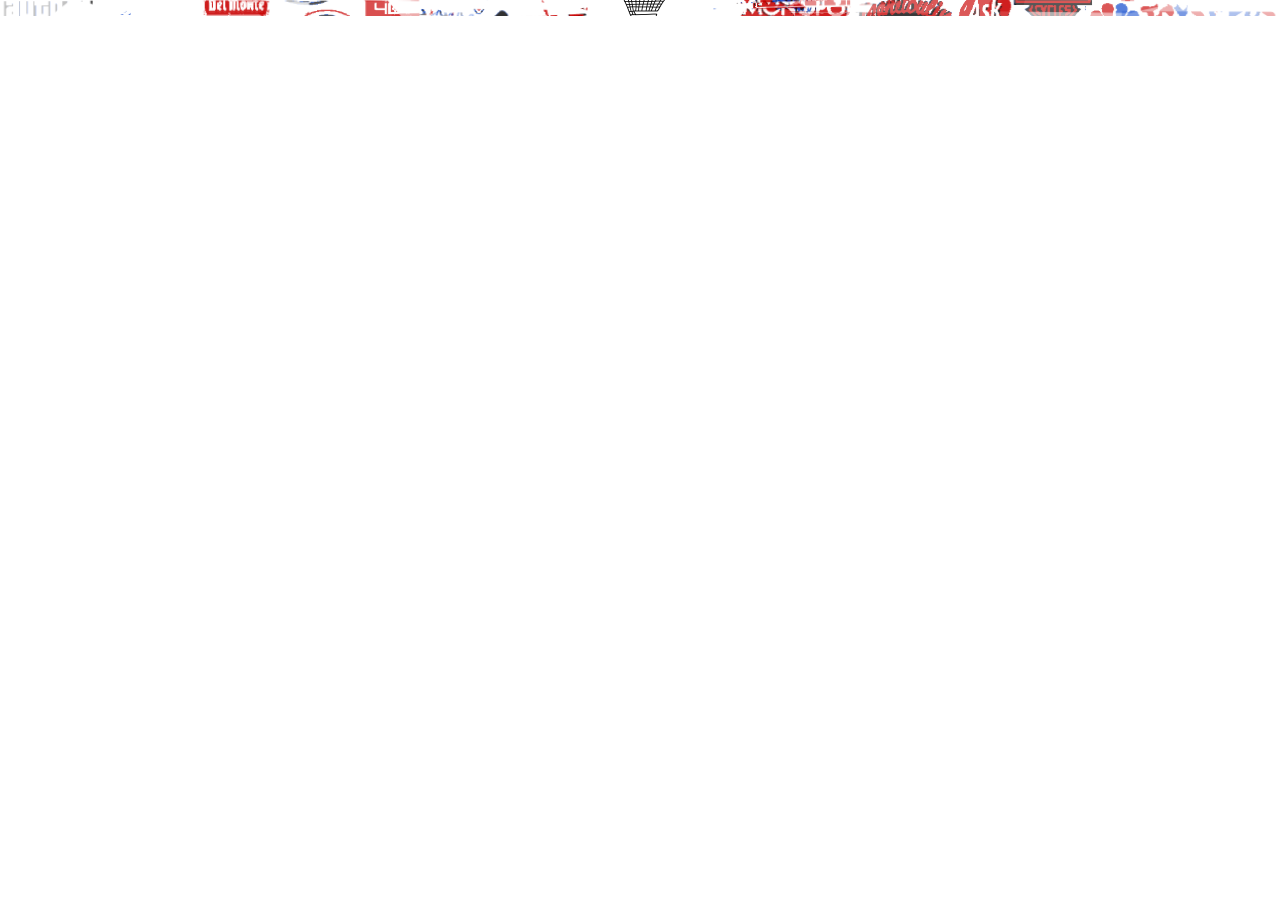
==== index.html @ ed360fdb "upload" ====
<!doctype html>
<html lang="en">
<head>
  <meta charset="utf-8">
  <meta name="viewport" content="width=device-width, initial-scale=1">
  <title>Article Image Overlay</title>
  <style>
    * {
      box-sizing: border-box;
    }

    html,
    body {
      margin: 0;
      padding: 0;
      background: #fff;
    }

    .container {
      position: relative;
      width: 100%;
      margin: 0;
      padding: 0;
    }

    .article-frame {
      position: relative;
      width: 100%;
      line-height: 0;
    }

    .article-img {
      display: block;
      width: 100%;
      height: auto;
    }

    .article-overlay {
      position: absolute;
      inset: 0;
      width: 100%;
      height: 100%;
      border: 0;
      display: block;
      background: transparent;
    }
  </style>
</head>
<body>
  <div class="container">
    <div class="article-frame">
      <img
        class="article-img"
        src="screencapture-bloomberg-opinion-articles-2025-09-16-anti-americanism-is-hurting-us-brands-2025-10-06-09_30_19.png"
        alt="Article screenshot"
      >
      <iframe
        class="article-overlay"
        src="index1.html"
        title="Interactive overlay"
      ></iframe>
    </div>
  </div>
</body>
</html>
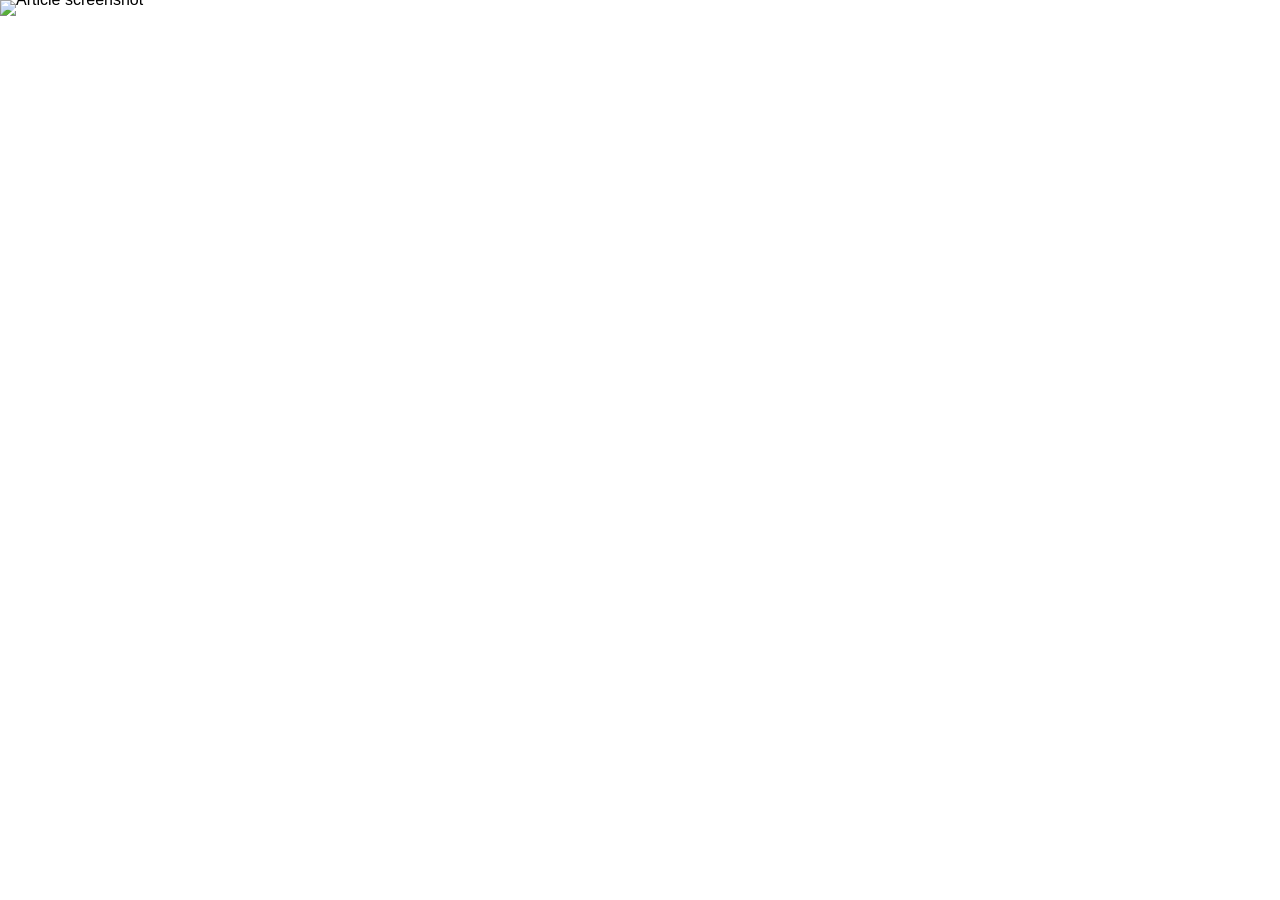
==== commit a8c807a4: "update" ====
--- a/index.html
+++ b/index.html
@@ -7,26 +7,28 @@
   <style>
     * {
       box-sizing: border-box;
+      margin: 0;
+      padding: 0;
     }
 
     html,
     body {
-      margin: 0;
-      padding: 0;
       background: #fff;
+      font-family: Arial, Helvetica, sans-serif;
     }
 
     .container {
-      position: relative;
       width: 100%;
-      margin: 0;
-      padding: 0;
     }
 
     .article-frame {
       position: relative;
       width: 100%;
       line-height: 0;
+      --overlay-top: 2.796%;
+      --overlay-left: 22.5%;
+      --overlay-width: 55%;
+      --overlay-height: 1.528%;
     }
 
     .article-img {
@@ -35,14 +37,51 @@
       height: auto;
     }
 
-    .article-overlay {
+    .interactive-overlay {
       position: absolute;
-      inset: 0;
+      top: var(--overlay-top);
+      left: var(--overlay-left);
+      width: var(--overlay-width);
+      height: var(--overlay-height);
+      overflow: hidden;
+      cursor: none;
+    }
+
+    .interactive-overlay canvas {
+      display: block;
       width: 100%;
       height: 100%;
-      border: 0;
+    }
+
+    .cart-cursor {
+      position: absolute;
+      left: 0;
+      top: 0;
+      width: 64px;
+      height: 64px;
+      pointer-events: none;
+      z-index: 2;
+      opacity: 0;
+      transform: translate(-50%, -50%);
+      transition: opacity 120ms ease;
+      will-change: transform;
+    }
+
+    .interactive-overlay.is-active .cart-cursor {
+      opacity: 1;
+    }
+
+    .cart-cursor img {
+      width: 100%;
+      height: 100%;
+      object-fit: contain;
       display: block;
-      background: transparent;
+      user-select: none;
+      -webkit-user-drag: none;
+      filter:
+        brightness(0)
+        contrast(1.2)
+        drop-shadow(0 0 1px rgba(255, 255, 255, 0.45));
     }
   </style>
 </head>
@@ -54,12 +93,445 @@
         src="screencapture-bloomberg-opinion-articles-2025-09-16-anti-americanism-is-hurting-us-brands-2025-10-06-09_30_19.png"
         alt="Article screenshot"
       >
-      <iframe
-        class="article-overlay"
-        src="index1.html"
-        title="Interactive overlay"
-      ></iframe>
+
+      <div class="interactive-overlay" id="interactiveOverlay" aria-label="Interactive illustration">
+        <canvas id="overlayCanvas"></canvas>
+        <div class="cart-cursor" id="cartCursor" aria-hidden="true">
+          <img src="cart.webp" alt="">
+        </div>
+      </div>
     </div>
   </div>
+
+  <script>
+    const overlay = document.getElementById("interactiveOverlay");
+    const canvas = document.getElementById("overlayCanvas");
+    const ctx = canvas.getContext("2d");
+    const cartCursor = document.getElementById("cartCursor");
+
+    let cw = 0;
+    let ch = 0;
+    let dpr = Math.min(window.devicePixelRatio || 1, 2);
+    let imagePlacement = null;
+    let fragments = [];
+    let rafId = null;
+
+    const brandImage = new Image();
+    brandImage.src = "brand.png";
+
+    const mouse = {
+      x: 0,
+      y: 0,
+      targetX: 0,
+      targetY: 0,
+      prevX: 0,
+      prevY: 0,
+      vx: 0,
+      vy: 0,
+      speed: 0,
+      isInside: false
+    };
+
+    const cursorVisual = {
+      x: 0,
+      y: 0
+    };
+
+    const SETTINGS = {
+      ringCount: 9,
+      slicesMin: 24,
+      slicesMax: 40,
+      centerRadius: 10,
+      repelRadius: 190,
+      hardRadius: 92,
+      maxBreakDistance: 215,
+      overlapBoost: 34
+    };
+
+    function rand(min, max) {
+      return Math.random() * (max - min) + min;
+    }
+
+    function clamp(value, min, max) {
+      return Math.max(min, Math.min(max, value));
+    }
+
+    function lerp(start, end, amount) {
+      return start + (end - start) * amount;
+    }
+
+    function setMouseToCenter() {
+      mouse.x = cw * 0.5;
+      mouse.y = ch * 0.5;
+      mouse.targetX = cw * 0.5;
+      mouse.targetY = ch * 0.5;
+      mouse.prevX = cw * 0.5;
+      mouse.prevY = ch * 0.5;
+      cursorVisual.x = cw * 0.5;
+      cursorVisual.y = ch * 0.5;
+    }
+
+    function resizeCanvas() {
+      cw = overlay.clientWidth;
+      ch = overlay.clientHeight;
+
+      if (!cw || !ch) return;
+
+      canvas.width = Math.floor(cw * dpr);
+      canvas.height = Math.floor(ch * dpr);
+      canvas.style.width = `${cw}px`;
+      canvas.style.height = `${ch}px`;
+
+      ctx.setTransform(dpr, 0, 0, dpr, 0, 0);
+
+      imagePlacement = getImagePlacement();
+      buildFragments();
+
+      if (!mouse.isInside) {
+        setMouseToCenter();
+      } else {
+        mouse.targetX = clamp(mouse.targetX, 0, cw);
+        mouse.targetY = clamp(mouse.targetY, 0, ch);
+      }
+    }
+
+    function getImagePlacement() {
+      const imgRatio = brandImage.naturalWidth / brandImage.naturalHeight;
+      const viewRatio = cw / ch;
+
+      let drawW;
+      let drawH;
+
+      if (imgRatio > viewRatio) {
+        drawH = ch;
+        drawW = drawH * imgRatio;
+      } else {
+        drawW = cw;
+        drawH = drawW / imgRatio;
+      }
+
+      return {
+        x: (cw - drawW) / 2,
+        y: (ch - drawH) / 2,
+        w: drawW,
+        h: drawH
+      };
+    }
+
+    function polygonCentroid(points) {
+      let x = 0;
+      let y = 0;
+
+      for (const point of points) {
+        x += point.x;
+        y += point.y;
+      }
+
+      return {
+        x: x / points.length,
+        y: y / points.length
+      };
+    }
+
+    function createFragmentCanvas(points) {
+      const off = document.createElement("canvas");
+      off.width = Math.ceil(cw * dpr);
+      off.height = Math.ceil(ch * dpr);
+
+      const offCtx = off.getContext("2d");
+      offCtx.scale(dpr, dpr);
+
+      offCtx.save();
+      offCtx.beginPath();
+      offCtx.moveTo(points[0].x, points[0].y);
+      for (let i = 1; i < points.length; i++) {
+        offCtx.lineTo(points[i].x, points[i].y);
+      }
+      offCtx.closePath();
+      offCtx.clip();
+
+      offCtx.drawImage(
+        brandImage,
+        imagePlacement.x,
+        imagePlacement.y,
+        imagePlacement.w,
+        imagePlacement.h
+      );
+
+      offCtx.restore();
+      return off;
+    }
+
+    function buildFragments() {
+      fragments = [];
+
+      const maxRadius = Math.sqrt(cw * cw + ch * ch) * 0.84;
+      const ringEdges = [SETTINGS.centerRadius];
+      let currentRadius = SETTINGS.centerRadius;
+
+      for (let i = 0; i < SETTINGS.ringCount; i++) {
+        currentRadius += rand(55, 125);
+        ringEdges.push(Math.min(currentRadius, maxRadius));
+      }
+
+      if (ringEdges[ringEdges.length - 1] < maxRadius) {
+        ringEdges[ringEdges.length - 1] = maxRadius;
+      }
+
+      const sliceCount = Math.floor(rand(SETTINGS.slicesMin, SETTINGS.slicesMax));
+      const angleStops = [0];
+      let total = 0;
+
+      for (let i = 0; i < sliceCount; i++) {
+        total += rand(0.08, 0.28);
+        angleStops.push(total);
+      }
+
+      const finalAngle = angleStops[angleStops.length - 1];
+      for (let i = 0; i < angleStops.length; i++) {
+        angleStops[i] = (angleStops[i] / finalAngle) * Math.PI * 2;
+      }
+
+      for (let ring = 0; ring < ringEdges.length - 1; ring++) {
+        const rInner = ringEdges[ring];
+        const rOuter = ringEdges[ring + 1];
+
+        for (let i = 0; i < sliceCount; i++) {
+          const a0 = angleStops[i];
+          const a1 = angleStops[i + 1];
+          const aMid = (a0 + a1) * 0.5;
+
+          const angleJitter0 = rand(-0.055, 0.055);
+          const angleJitter1 = rand(-0.055, 0.055);
+          const angleJitterMid = rand(-0.09, 0.09);
+          const innerStretch = ring === 0 ? rand(0.2, 0.8) : rand(0.9, 1.08);
+          const outerStretch = rand(0.92, 1.14);
+          const burstStretch = rand(1.0, 1.22);
+          const overlap = rand(10, SETTINGS.overlapBoost);
+
+          const points = [
+            {
+              x: cw / 2 + Math.cos(a0 + angleJitter0) * Math.max(0, rInner - overlap * rand(0.2, 0.9)),
+              y: ch / 2 + Math.sin(a0 + angleJitter0) * Math.max(0, rInner - overlap * rand(0.2, 0.9))
+            },
+            {
+              x: cw / 2 + Math.cos(a0 + angleJitter0) * (rOuter * outerStretch + overlap * rand(0.15, 0.75)),
+              y: ch / 2 + Math.sin(a0 + angleJitter0) * (rOuter * outerStretch + overlap * rand(0.15, 0.75))
+            },
+            {
+              x: cw / 2 + Math.cos(aMid + angleJitterMid) * (rOuter * burstStretch + overlap * rand(0.3, 1.0)),
+              y: ch / 2 + Math.sin(aMid + angleJitterMid) * (rOuter * burstStretch + overlap * rand(0.3, 1.0))
+            },
+            {
+              x: cw / 2 + Math.cos(a1 + angleJitter1) * (rOuter * outerStretch + overlap * rand(0.15, 0.75)),
+              y: ch / 2 + Math.sin(a1 + angleJitter1) * (rOuter * outerStretch + overlap * rand(0.15, 0.75))
+            },
+            {
+              x: cw / 2 + Math.cos(a1 + angleJitter1) * Math.max(0, rInner * innerStretch - overlap * rand(0.15, 0.7)),
+              y: ch / 2 + Math.sin(a1 + angleJitter1) * Math.max(0, rInner * innerStretch - overlap * rand(0.15, 0.7))
+            },
+            {
+              x: cw / 2 + Math.cos(aMid) * Math.max(0, rInner * rand(0.8, 1.08)),
+              y: ch / 2 + Math.sin(aMid) * Math.max(0, rInner * rand(0.8, 1.08))
+            }
+          ];
+
+          const canvasFrag = createFragmentCanvas(points);
+          const centroid = polygonCentroid(points);
+          const ringFactor = ring / Math.max(1, ringEdges.length - 2);
+          const densityZone = Math.random();
+
+          let opacity;
+          if (densityZone < 0.18) opacity = rand(0.18, 0.34);
+          else if (densityZone < 0.55) opacity = rand(0.3, 0.56);
+          else opacity = rand(0.52, 0.9);
+
+          if (ring === 0) opacity = rand(0.75, 1);
+          if (ring === 1) opacity = Math.max(opacity, rand(0.58, 0.88));
+
+          fragments.push({
+            canvas: canvasFrag,
+            centroid,
+            x: 0,
+            y: 0,
+            vx: 0,
+            vy: 0,
+            rotation: rand(-0.03, 0.03),
+            rotationVelocity: 0,
+            opacity,
+            scale: rand(0.985, 1.03),
+            drag: rand(0.82, 0.9),
+            spring: rand(0.055, 0.095),
+            angularSpring: rand(0.04, 0.08),
+            ringFactor,
+            breakStrength: rand(0.95, 1.35),
+            tangentBias: rand(-1, 1),
+            overlapBias: rand(0.9, 1.2),
+            z: ring + Math.random() * 0.08
+          });
+        }
+      }
+
+      fragments.sort((a, b) => a.z - b.z);
+    }
+
+    function updateMouse() {
+      mouse.prevX = mouse.x;
+      mouse.prevY = mouse.y;
+      mouse.x = lerp(mouse.x, mouse.targetX, 0.22);
+      mouse.y = lerp(mouse.y, mouse.targetY, 0.22);
+      mouse.vx = mouse.x - mouse.prevX;
+      mouse.vy = mouse.y - mouse.prevY;
+      mouse.speed = Math.sqrt(mouse.vx * mouse.vx + mouse.vy * mouse.vy);
+    }
+
+    function updateCursor() {
+      cursorVisual.x = lerp(cursorVisual.x, mouse.x, 0.34);
+      cursorVisual.y = lerp(cursorVisual.y, mouse.y, 0.34);
+      cartCursor.style.left = `${cursorVisual.x}px`;
+      cartCursor.style.top = `${cursorVisual.y}px`;
+    }
+
+    function updateFragments() {
+      for (const frag of fragments) {
+        const worldX = frag.centroid.x + frag.x;
+        const worldY = frag.centroid.y + frag.y;
+        const dx = worldX - mouse.x;
+        const dy = worldY - mouse.y;
+        const distance = Math.sqrt(dx * dx + dy * dy) || 0.0001;
+        const influence = clamp(1 - distance / SETTINGS.repelRadius, 0, 1);
+
+        let targetOffsetX = 0;
+        let targetOffsetY = 0;
+        let targetRotation = 0;
+
+        if (influence > 0) {
+          const nx = dx / distance;
+          const ny = dy / distance;
+          const ringWeight = 0.35 + frag.ringFactor * 1.15;
+          const evidentBreak = Math.pow(influence, 1.1) * SETTINGS.maxBreakDistance * frag.breakStrength * ringWeight;
+
+          targetOffsetX += nx * evidentBreak;
+          targetOffsetY += ny * evidentBreak;
+
+          const tx = -ny;
+          const ty = nx;
+          const tangentPush = influence * 36 * frag.tangentBias;
+          targetOffsetX += tx * tangentPush;
+          targetOffsetY += ty * tangentPush;
+
+          const overlapPull = influence * 22 * frag.overlapBias;
+          targetOffsetX += nx * overlapPull * 0.2;
+          targetOffsetY += ny * overlapPull * 0.2;
+
+          targetRotation = influence * 0.28 * frag.tangentBias;
+        }
+
+        frag.vx += (targetOffsetX - frag.x) * frag.spring;
+        frag.vy += (targetOffsetY - frag.y) * frag.spring;
+        frag.vx *= frag.drag;
+        frag.vy *= frag.drag;
+        frag.x += frag.vx;
+        frag.y += frag.vy;
+
+        const movedX = frag.centroid.x + frag.x;
+        const movedY = frag.centroid.y + frag.y;
+        const ndx = movedX - mouse.x;
+        const ndy = movedY - mouse.y;
+        const nearDistance = Math.sqrt(ndx * ndx + ndy * ndy) || 0.0001;
+
+        if (nearDistance < SETTINGS.hardRadius) {
+          const nnx = ndx / nearDistance;
+          const nny = ndy / nearDistance;
+          const targetX = mouse.x + nnx * SETTINGS.hardRadius;
+          const targetY = mouse.y + nny * SETTINGS.hardRadius;
+
+          frag.x = targetX - frag.centroid.x;
+          frag.y = targetY - frag.centroid.y;
+          frag.vx *= 0.18;
+          frag.vy *= 0.18;
+        }
+
+        frag.rotationVelocity += (targetRotation - frag.rotation) * frag.angularSpring;
+        frag.rotationVelocity *= 0.84;
+        frag.rotation += frag.rotationVelocity;
+      }
+    }
+
+    function drawFragments() {
+      ctx.clearRect(0, 0, cw, ch);
+
+      for (const frag of fragments) {
+        ctx.save();
+        ctx.globalAlpha = frag.opacity;
+        ctx.translate(frag.centroid.x + frag.x, frag.centroid.y + frag.y);
+        ctx.rotate(frag.rotation);
+        ctx.scale(frag.scale, frag.scale);
+        ctx.translate(-frag.centroid.x, -frag.centroid.y);
+        ctx.drawImage(frag.canvas, 0, 0, cw, ch);
+        ctx.restore();
+      }
+    }
+
+    function animate() {
+      rafId = requestAnimationFrame(animate);
+      updateMouse();
+      updateCursor();
+      updateFragments();
+      drawFragments();
+    }
+
+    function syncPointer(clientX, clientY) {
+      const rect = overlay.getBoundingClientRect();
+      mouse.targetX = clamp(clientX - rect.left, 0, cw);
+      mouse.targetY = clamp(clientY - rect.top, 0, ch);
+    }
+
+    overlay.addEventListener("mouseenter", () => {
+      mouse.isInside = true;
+      overlay.classList.add("is-active");
+    });
+
+    overlay.addEventListener("mousemove", (event) => {
+      mouse.isInside = true;
+      overlay.classList.add("is-active");
+      syncPointer(event.clientX, event.clientY);
+    });
+
+    overlay.addEventListener("mouseleave", () => {
+      mouse.isInside = false;
+      overlay.classList.remove("is-active");
+      mouse.targetX = cw * 0.5;
+      mouse.targetY = ch * 0.5;
+    });
+
+    overlay.addEventListener("touchstart", (event) => {
+      if (!event.touches || !event.touches.length) return;
+      mouse.isInside = true;
+      overlay.classList.add("is-active");
+      syncPointer(event.touches[0].clientX, event.touches[0].clientY);
+    }, { passive: true });
+
+    overlay.addEventListener("touchmove", (event) => {
+      if (!event.touches || !event.touches.length) return;
+      syncPointer(event.touches[0].clientX, event.touches[0].clientY);
+    }, { passive: true });
+
+    overlay.addEventListener("touchend", () => {
+      mouse.isInside = false;
+      overlay.classList.remove("is-active");
+      mouse.targetX = cw * 0.5;
+      mouse.targetY = ch * 0.5;
+    });
+
+    brandImage.onload = () => {
+      resizeCanvas();
+      setMouseToCenter();
+      if (rafId) cancelAnimationFrame(rafId);
+      animate();
+    };
+
+    window.addEventListener("resize", resizeCanvas);
+  </script>
 </body>
 </html>
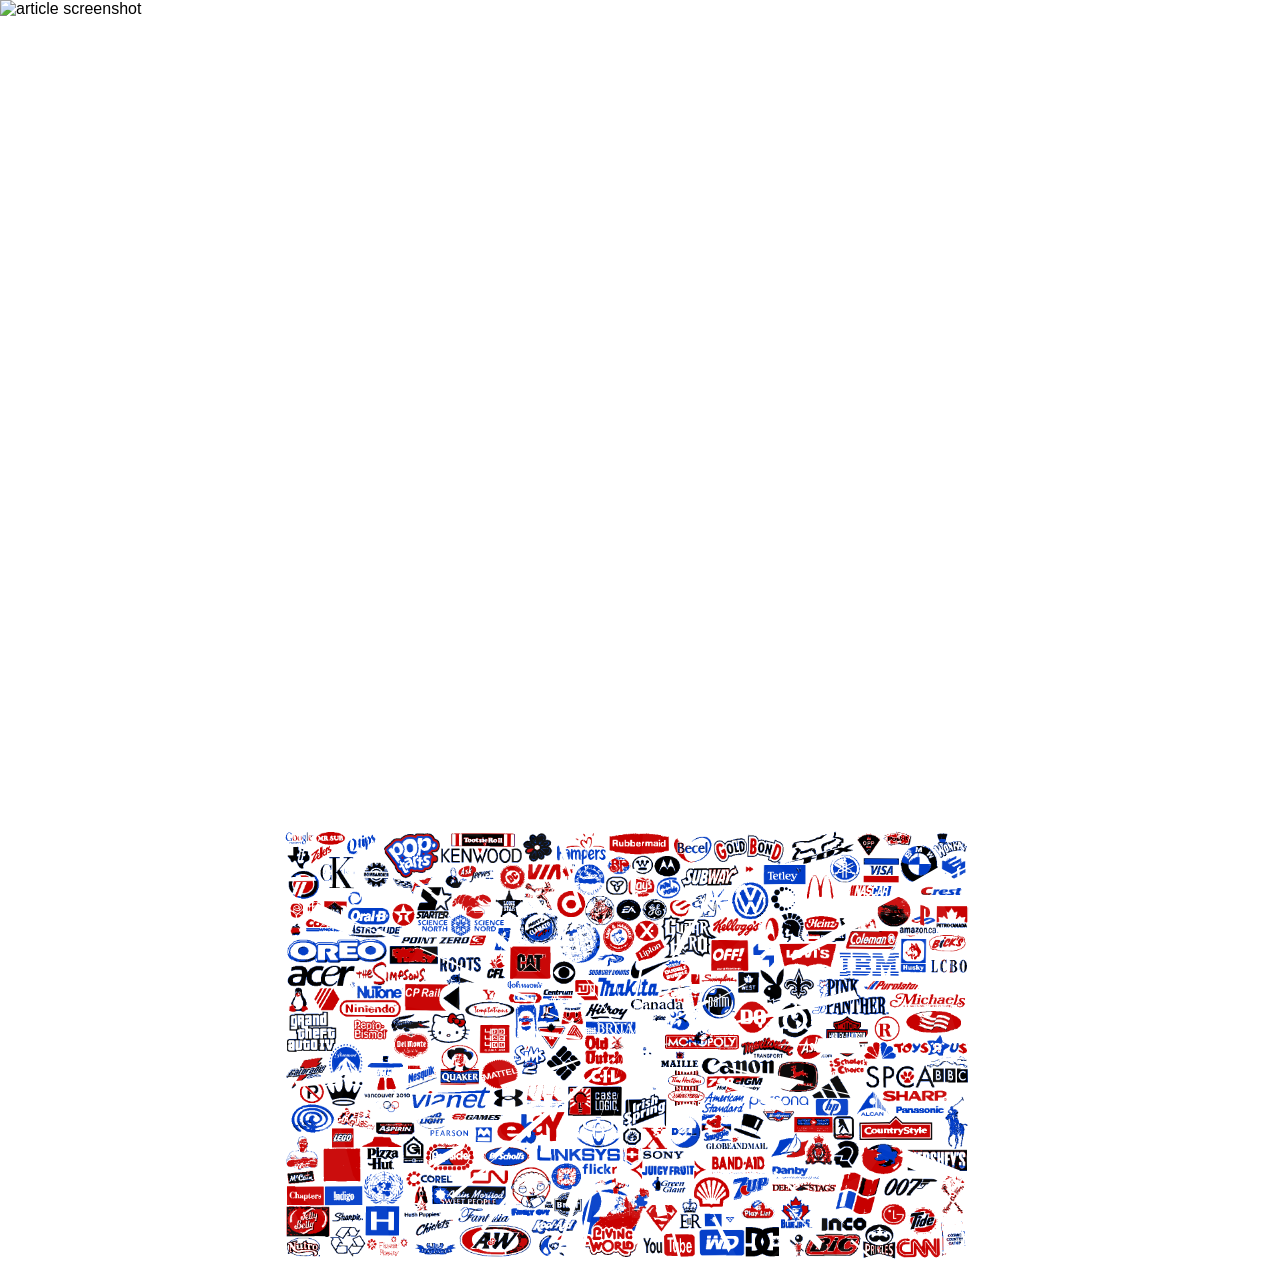
==== commit aa2a4b60: "working finallyyyy" ====
--- a/index.html
+++ b/index.html
@@ -2,8 +2,9 @@
 <html lang="en">
 <head>
   <meta charset="utf-8">
-  <meta name="viewport" content="width=device-width, initial-scale=1">
-  <title>Article Image Overlay</title>
+  <meta name="viewport" content="width=device-width,initial-scale=1">
+  <title>McDonald's and Levi Strauss: Anti-Americanism Is Hurting US Brands - Bloomberg</title>
+  <link rel="icon" type="image/png" href="favicon.png">
   <style>
     * {
       box-sizing: border-box;
@@ -11,46 +12,47 @@
       padding: 0;
     }
 
-    html,
-    body {
+    html, body {
       background: #fff;
       font-family: Arial, Helvetica, sans-serif;
     }
 
     .container {
-      width: 100%;
-    }
-
-    .article-frame {
       position: relative;
       width: 100%;
-      line-height: 0;
-      --overlay-top: 2.796%;
-      --overlay-left: 22.5%;
-      --overlay-width: 55%;
-      --overlay-height: 1.528%;
     }
 
     .article-img {
       display: block;
-      width: 100%;
+      width: 100vw;
       height: auto;
-    }
-
-    .interactive-overlay {
+      position: relative;
+      z-index: 1;
+    }
+
+    .hero-frame {
       position: absolute;
-      top: var(--overlay-top);
-      left: var(--overlay-left);
-      width: var(--overlay-width);
-      height: var(--overlay-height);
+      top: 810px;
+      left: 49%;
+      transform: translateX(-50%);
+      width: 55%;
+      height: 470px;
+      z-index: 20;
       overflow: hidden;
+      pointer-events: auto;
       cursor: none;
-    }
-
-    .interactive-overlay canvas {
-      display: block;
+      background: #fff;
+      border: none;
+      box-shadow: none;
+    }
+
+    #hero-canvas {
+      position: absolute;
+      inset: 0;
       width: 100%;
       height: 100%;
+      display: block;
+      z-index: 1;
     }
 
     .cart-cursor {
@@ -60,15 +62,10 @@
       width: 64px;
       height: 64px;
       pointer-events: none;
-      z-index: 2;
+      z-index: 3;
+      transform: translate(-50%, -50%);
+      will-change: left, top, opacity;
       opacity: 0;
-      transform: translate(-50%, -50%);
-      transition: opacity 120ms ease;
-      will-change: transform;
-    }
-
-    .interactive-overlay.is-active .cart-cursor {
-      opacity: 1;
     }
 
     .cart-cursor img {
@@ -81,176 +78,377 @@
       filter:
         brightness(0)
         contrast(1.2)
-        drop-shadow(0 0 1px rgba(255, 255, 255, 0.45));
+        drop-shadow(0 0 1px rgba(255,255,255,0.45));
     }
   </style>
 </head>
 <body>
-  <div class="container">
-    <div class="article-frame">
-      <img
-        class="article-img"
-        src="screencapture-bloomberg-opinion-articles-2025-09-16-anti-americanism-is-hurting-us-brands-2025-10-06-09_30_19.png"
-        alt="Article screenshot"
-      >
-
-      <div class="interactive-overlay" id="interactiveOverlay" aria-label="Interactive illustration">
-        <canvas id="overlayCanvas"></canvas>
-        <div class="cart-cursor" id="cartCursor" aria-hidden="true">
-          <img src="cart.webp" alt="">
-        </div>
-      </div>
+
+<div class="container">
+  <div class="hero-frame" id="heroFrame">
+    <canvas id="hero-canvas"></canvas>
+
+    <div class="cart-cursor" id="cartCursor" aria-hidden="true">
+      <img src="cart.webp" alt="">
     </div>
   </div>
 
-  <script>
-    const overlay = document.getElementById("interactiveOverlay");
-    const canvas = document.getElementById("overlayCanvas");
-    const ctx = canvas.getContext("2d");
-    const cartCursor = document.getElementById("cartCursor");
-
-    let cw = 0;
-    let ch = 0;
-    let dpr = Math.min(window.devicePixelRatio || 1, 2);
-    let imagePlacement = null;
-    let fragments = [];
-    let rafId = null;
-
-    const brandImage = new Image();
-    brandImage.src = "brand.png";
-
-    const mouse = {
-      x: 0,
-      y: 0,
-      targetX: 0,
-      targetY: 0,
-      prevX: 0,
-      prevY: 0,
-      vx: 0,
-      vy: 0,
-      speed: 0,
-      isInside: false
+  <img
+    class="article-img"
+    src="screencapture-bloomberg-opinion-articles-2025-09-16-anti-americanism-is-hurting-us-brands-2025-10-06-09_30_19.png"
+    alt="article screenshot"
+  >
+</div>
+
+<script>
+  const frame = document.getElementById("heroFrame");
+  const canvas = document.getElementById("hero-canvas");
+  const ctx = canvas.getContext("2d");
+  const cartCursor = document.getElementById("cartCursor");
+
+  let cw = 0;
+  let ch = 0;
+  let dpr = Math.min(window.devicePixelRatio || 1, 2);
+
+  const brandImage = new Image();
+  brandImage.src = "brand.png";
+
+  const mouse = {
+    x: 0,
+    y: 0,
+    targetX: 0,
+    targetY: 0,
+    prevX: 0,
+    prevY: 0,
+    vx: 0,
+    vy: 0,
+    speed: 0,
+    inside: false
+  };
+
+  const cursorVisual = {
+    x: 0,
+    y: 0
+  };
+
+  let imagePlacement = null;
+  let fragments = [];
+  let rafId = null;
+
+  const SETTINGS = {
+    ringCount: 8,
+    slicesMin: 24,
+    slicesMax: 36,
+    centerRadius: 10,
+    repelRadius: 180,
+    hardRadius: 86,
+    maxBreakDistance: 170,
+    overlapBoost: 20,
+    imageScale: 0.97,
+    imageMaxHeight: 0.96
+  };
+
+  function rand(min, max) {
+    return Math.random() * (max - min) + min;
+  }
+
+  function clamp(v, min, max) {
+    return Math.max(min, Math.min(max, v));
+  }
+
+  function lerp(a, b, t) {
+    return a + (b - a) * t;
+  }
+
+  function polygonCentroid(points) {
+    let x = 0;
+    let y = 0;
+
+    for (const p of points) {
+      x += p.x;
+      y += p.y;
+    }
+
+    return {
+      x: x / points.length,
+      y: y / points.length
     };
-
-    const cursorVisual = {
-      x: 0,
-      y: 0
-    };
-
-    const SETTINGS = {
-      ringCount: 9,
-      slicesMin: 24,
-      slicesMax: 40,
-      centerRadius: 10,
-      repelRadius: 190,
-      hardRadius: 92,
-      maxBreakDistance: 215,
-      overlapBoost: 34
-    };
-
-    function rand(min, max) {
-      return Math.random() * (max - min) + min;
-    }
-
-    function clamp(value, min, max) {
-      return Math.max(min, Math.min(max, value));
-    }
-
-    function lerp(start, end, amount) {
-      return start + (end - start) * amount;
-    }
-
-    function setMouseToCenter() {
-      mouse.x = cw * 0.5;
-      mouse.y = ch * 0.5;
-      mouse.targetX = cw * 0.5;
-      mouse.targetY = ch * 0.5;
-      mouse.prevX = cw * 0.5;
-      mouse.prevY = ch * 0.5;
-      cursorVisual.x = cw * 0.5;
-      cursorVisual.y = ch * 0.5;
-    }
-
-    function resizeCanvas() {
-      cw = overlay.clientWidth;
-      ch = overlay.clientHeight;
-
-      if (!cw || !ch) return;
-
-      canvas.width = Math.floor(cw * dpr);
-      canvas.height = Math.floor(ch * dpr);
-      canvas.style.width = `${cw}px`;
-      canvas.style.height = `${ch}px`;
-
-      ctx.setTransform(dpr, 0, 0, dpr, 0, 0);
-
+  }
+
+  function centerPointer() {
+    mouse.x = cw * 0.5;
+    mouse.y = ch * 0.5;
+    mouse.targetX = mouse.x;
+    mouse.targetY = mouse.y;
+    mouse.prevX = mouse.x;
+    mouse.prevY = mouse.y;
+    cursorVisual.x = mouse.x;
+    cursorVisual.y = mouse.y;
+  }
+
+  function resizeCanvas() {
+    cw = frame.clientWidth;
+    ch = frame.clientHeight;
+    dpr = Math.min(window.devicePixelRatio || 1, 2);
+
+    canvas.width = Math.floor(cw * dpr);
+    canvas.height = Math.floor(ch * dpr);
+    canvas.style.width = `${cw}px`;
+    canvas.style.height = `${ch}px`;
+
+    ctx.setTransform(dpr, 0, 0, dpr, 0, 0);
+
+    if (brandImage.complete && brandImage.naturalWidth) {
       imagePlacement = getImagePlacement();
       buildFragments();
-
-      if (!mouse.isInside) {
-        setMouseToCenter();
-      } else {
-        mouse.targetX = clamp(mouse.targetX, 0, cw);
-        mouse.targetY = clamp(mouse.targetY, 0, ch);
+      drawFragments();
+    }
+
+    centerPointer();
+  }
+
+  function getImagePlacement() {
+    const imgRatio = brandImage.naturalWidth / brandImage.naturalHeight;
+
+    const maxW = cw * SETTINGS.imageScale;
+    const maxH = ch * SETTINGS.imageMaxHeight;
+
+    let drawW = maxW;
+    let drawH = drawW / imgRatio;
+
+    if (drawH > maxH) {
+      drawH = maxH;
+      drawW = drawH * imgRatio;
+    }
+
+    return {
+      x: (cw - drawW) / 2,
+      y: (ch - drawH) / 2,
+      w: drawW,
+      h: drawH
+    };
+  }
+
+  function buildFragments() {
+    fragments = [];
+
+    const maxRadius = Math.hypot(imagePlacement.w / 2, imagePlacement.h / 2) * 1.03;
+
+    const ringEdges = [SETTINGS.centerRadius];
+    let currentRadius = SETTINGS.centerRadius;
+
+    for (let i = 0; i < SETTINGS.ringCount; i++) {
+      currentRadius += rand(maxRadius * 0.08, maxRadius * 0.18);
+      ringEdges.push(Math.min(currentRadius, maxRadius));
+    }
+
+    ringEdges[ringEdges.length - 1] = maxRadius;
+
+    const sliceCount = Math.floor(rand(SETTINGS.slicesMin, SETTINGS.slicesMax));
+
+    const angleStops = [0];
+    let total = 0;
+
+    for (let i = 0; i < sliceCount; i++) {
+      total += rand(0.08, 0.28);
+      angleStops.push(total);
+    }
+
+    const finalAngle = angleStops[angleStops.length - 1];
+    for (let i = 0; i < angleStops.length; i++) {
+      angleStops[i] = (angleStops[i] / finalAngle) * Math.PI * 2;
+    }
+
+    for (let ring = 0; ring < ringEdges.length - 1; ring++) {
+      const rInner = ringEdges[ring];
+      const rOuter = ringEdges[ring + 1];
+
+      for (let i = 0; i < sliceCount; i++) {
+        const a0 = angleStops[i];
+        const a1 = angleStops[i + 1];
+        const aMid = (a0 + a1) * 0.5;
+
+        const angleJitter0 = rand(-0.04, 0.04);
+        const angleJitter1 = rand(-0.04, 0.04);
+        const angleJitterMid = rand(-0.06, 0.06);
+
+        const innerStretch = ring === 0 ? rand(0.25, 0.8) : rand(0.95, 1.06);
+        const outerStretch = rand(0.98, 1.08);
+        const burstStretch = rand(1.0, 1.12);
+        const overlap = rand(6, SETTINGS.overlapBoost);
+
+        const points = [
+          {
+            x: cw / 2 + Math.cos(a0 + angleJitter0) * Math.max(0, rInner - overlap * rand(0.15, 0.55)),
+            y: ch / 2 + Math.sin(a0 + angleJitter0) * Math.max(0, rInner - overlap * rand(0.15, 0.55))
+          },
+          {
+            x: cw / 2 + Math.cos(a0 + angleJitter0) * (rOuter * outerStretch + overlap * rand(0.08, 0.45)),
+            y: ch / 2 + Math.sin(a0 + angleJitter0) * (rOuter * outerStretch + overlap * rand(0.08, 0.45))
+          },
+          {
+            x: cw / 2 + Math.cos(aMid + angleJitterMid) * (rOuter * burstStretch + overlap * rand(0.16, 0.55)),
+            y: ch / 2 + Math.sin(aMid + angleJitterMid) * (rOuter * burstStretch + overlap * rand(0.16, 0.55))
+          },
+          {
+            x: cw / 2 + Math.cos(a1 + angleJitter1) * (rOuter * outerStretch + overlap * rand(0.08, 0.45)),
+            y: ch / 2 + Math.sin(a1 + angleJitter1) * (rOuter * outerStretch + overlap * rand(0.08, 0.45))
+          },
+          {
+            x: cw / 2 + Math.cos(a1 + angleJitter1) * Math.max(0, rInner * innerStretch - overlap * rand(0.08, 0.4)),
+            y: ch / 2 + Math.sin(a1 + angleJitter1) * Math.max(0, rInner * innerStretch - overlap * rand(0.08, 0.4))
+          },
+          {
+            x: cw / 2 + Math.cos(aMid) * Math.max(0, rInner * rand(0.9, 1.04)),
+            y: ch / 2 + Math.sin(aMid) * Math.max(0, rInner * rand(0.9, 1.04))
+          }
+        ];
+
+        const centroid = polygonCentroid(points);
+        const ringFactor = ring / Math.max(1, ringEdges.length - 2);
+
+        fragments.push({
+          points,
+          centroid,
+          ringFactor,
+          x: 0,
+          y: 0,
+          vx: 0,
+          vy: 0,
+          rotation: rand(-0.02, 0.02),
+          rotationVelocity: 0,
+          opacity: ring < 2 ? 1 : rand(0.92, 1),
+          scale: rand(0.995, 1.01),
+          drag: rand(0.84, 0.9),
+          spring: rand(0.06, 0.095),
+          angularSpring: rand(0.04, 0.08),
+          breakStrength: rand(0.95, 1.18),
+          tangentBias: rand(-1, 1),
+          overlapBias: rand(0.92, 1.08),
+          z: ring + Math.random() * 0.08
+        });
       }
     }
 
-    function getImagePlacement() {
-      const imgRatio = brandImage.naturalWidth / brandImage.naturalHeight;
-      const viewRatio = cw / ch;
-
-      let drawW;
-      let drawH;
-
-      if (imgRatio > viewRatio) {
-        drawH = ch;
-        drawW = drawH * imgRatio;
-      } else {
-        drawW = cw;
-        drawH = drawW / imgRatio;
+    fragments.sort((a, b) => a.z - b.z);
+  }
+
+  function updateMouse() {
+    mouse.prevX = mouse.x;
+    mouse.prevY = mouse.y;
+
+    mouse.x = lerp(mouse.x, mouse.targetX, 0.22);
+    mouse.y = lerp(mouse.y, mouse.targetY, 0.22);
+
+    mouse.vx = mouse.x - mouse.prevX;
+    mouse.vy = mouse.y - mouse.prevY;
+    mouse.speed = Math.sqrt(mouse.vx * mouse.vx + mouse.vy * mouse.vy);
+  }
+
+  function updateCursor() {
+    if (!mouse.inside) {
+      cartCursor.style.opacity = "0";
+      return;
+    }
+
+    cursorVisual.x = lerp(cursorVisual.x, mouse.x, 0.34);
+    cursorVisual.y = lerp(cursorVisual.y, mouse.y, 0.34);
+
+    cartCursor.style.left = `${cursorVisual.x}px`;
+    cartCursor.style.top = `${cursorVisual.y}px`;
+    cartCursor.style.opacity = "1";
+  }
+
+  function updateFragments() {
+    for (const frag of fragments) {
+      const worldX = frag.centroid.x + frag.x;
+      const worldY = frag.centroid.y + frag.y;
+
+      let targetOffsetX = 0;
+      let targetOffsetY = 0;
+      let targetRotation = 0;
+
+      if (mouse.inside) {
+        const dx = worldX - mouse.x;
+        const dy = worldY - mouse.y;
+        const d = Math.sqrt(dx * dx + dy * dy) || 0.0001;
+        const influence = clamp(1 - d / SETTINGS.repelRadius, 0, 1);
+
+        if (influence > 0) {
+          const nx = dx / d;
+          const ny = dy / d;
+
+          const ringWeight = 0.35 + frag.ringFactor * 1.15;
+          const breakAmount = Math.pow(influence, 1.1) * SETTINGS.maxBreakDistance * frag.breakStrength * ringWeight;
+
+          targetOffsetX += nx * breakAmount;
+          targetOffsetY += ny * breakAmount;
+
+          const tx = -ny;
+          const ty = nx;
+          const tangentPush = influence * 26 * frag.tangentBias;
+          targetOffsetX += tx * tangentPush;
+          targetOffsetY += ty * tangentPush;
+
+          targetRotation = influence * 0.2 * frag.tangentBias;
+        }
       }
 
-      return {
-        x: (cw - drawW) / 2,
-        y: (ch - drawH) / 2,
-        w: drawW,
-        h: drawH
-      };
-    }
-
-    function polygonCentroid(points) {
-      let x = 0;
-      let y = 0;
-
-      for (const point of points) {
-        x += point.x;
-        y += point.y;
+      frag.vx += (targetOffsetX - frag.x) * frag.spring;
+      frag.vy += (targetOffsetY - frag.y) * frag.spring;
+
+      frag.vx *= frag.drag;
+      frag.vy *= frag.drag;
+
+      frag.x += frag.vx;
+      frag.y += frag.vy;
+
+      if (mouse.inside) {
+        const movedX = frag.centroid.x + frag.x;
+        const movedY = frag.centroid.y + frag.y;
+        const ndx = movedX - mouse.x;
+        const ndy = movedY - mouse.y;
+        const nd = Math.sqrt(ndx * ndx + ndy * ndy) || 0.0001;
+
+        if (nd < SETTINGS.hardRadius) {
+          const nnx = ndx / nd;
+          const nny = ndy / nd;
+          const targetX = mouse.x + nnx * SETTINGS.hardRadius;
+          const targetY = mouse.y + nny * SETTINGS.hardRadius;
+
+          frag.x = targetX - frag.centroid.x;
+          frag.y = targetY - frag.centroid.y;
+          frag.vx *= 0.18;
+          frag.vy *= 0.18;
+        }
       }
 
-      return {
-        x: x / points.length,
-        y: y / points.length
-      };
-    }
-
-    function createFragmentCanvas(points) {
-      const off = document.createElement("canvas");
-      off.width = Math.ceil(cw * dpr);
-      off.height = Math.ceil(ch * dpr);
-
-      const offCtx = off.getContext("2d");
-      offCtx.scale(dpr, dpr);
-
-      offCtx.save();
-      offCtx.beginPath();
-      offCtx.moveTo(points[0].x, points[0].y);
-      for (let i = 1; i < points.length; i++) {
-        offCtx.lineTo(points[i].x, points[i].y);
+      frag.rotationVelocity += (targetRotation - frag.rotation) * frag.angularSpring;
+      frag.rotationVelocity *= 0.84;
+      frag.rotation += frag.rotationVelocity;
+    }
+  }
+
+  function drawFragments() {
+    ctx.clearRect(0, 0, cw, ch);
+
+    for (const frag of fragments) {
+      ctx.save();
+      ctx.globalAlpha = frag.opacity;
+      ctx.translate(frag.centroid.x + frag.x, frag.centroid.y + frag.y);
+      ctx.rotate(frag.rotation);
+      ctx.scale(frag.scale, frag.scale);
+      ctx.translate(-frag.centroid.x, -frag.centroid.y);
+
+      ctx.beginPath();
+      ctx.moveTo(frag.points[0].x, frag.points[0].y);
+      for (let i = 1; i < frag.points.length; i++) {
+        ctx.lineTo(frag.points[i].x, frag.points[i].y);
       }
-      offCtx.closePath();
-      offCtx.clip();
-
-      offCtx.drawImage(
+      ctx.closePath();
+      ctx.clip();
+
+      ctx.drawImage(
         brandImage,
         imagePlacement.x,
         imagePlacement.y,
@@ -258,280 +456,68 @@
         imagePlacement.h
       );
 
-      offCtx.restore();
-      return off;
-    }
-
-    function buildFragments() {
-      fragments = [];
-
-      const maxRadius = Math.sqrt(cw * cw + ch * ch) * 0.84;
-      const ringEdges = [SETTINGS.centerRadius];
-      let currentRadius = SETTINGS.centerRadius;
-
-      for (let i = 0; i < SETTINGS.ringCount; i++) {
-        currentRadius += rand(55, 125);
-        ringEdges.push(Math.min(currentRadius, maxRadius));
-      }
-
-      if (ringEdges[ringEdges.length - 1] < maxRadius) {
-        ringEdges[ringEdges.length - 1] = maxRadius;
-      }
-
-      const sliceCount = Math.floor(rand(SETTINGS.slicesMin, SETTINGS.slicesMax));
-      const angleStops = [0];
-      let total = 0;
-
-      for (let i = 0; i < sliceCount; i++) {
-        total += rand(0.08, 0.28);
-        angleStops.push(total);
-      }
-
-      const finalAngle = angleStops[angleStops.length - 1];
-      for (let i = 0; i < angleStops.length; i++) {
-        angleStops[i] = (angleStops[i] / finalAngle) * Math.PI * 2;
-      }
-
-      for (let ring = 0; ring < ringEdges.length - 1; ring++) {
-        const rInner = ringEdges[ring];
-        const rOuter = ringEdges[ring + 1];
-
-        for (let i = 0; i < sliceCount; i++) {
-          const a0 = angleStops[i];
-          const a1 = angleStops[i + 1];
-          const aMid = (a0 + a1) * 0.5;
-
-          const angleJitter0 = rand(-0.055, 0.055);
-          const angleJitter1 = rand(-0.055, 0.055);
-          const angleJitterMid = rand(-0.09, 0.09);
-          const innerStretch = ring === 0 ? rand(0.2, 0.8) : rand(0.9, 1.08);
-          const outerStretch = rand(0.92, 1.14);
-          const burstStretch = rand(1.0, 1.22);
-          const overlap = rand(10, SETTINGS.overlapBoost);
-
-          const points = [
-            {
-              x: cw / 2 + Math.cos(a0 + angleJitter0) * Math.max(0, rInner - overlap * rand(0.2, 0.9)),
-              y: ch / 2 + Math.sin(a0 + angleJitter0) * Math.max(0, rInner - overlap * rand(0.2, 0.9))
-            },
-            {
-              x: cw / 2 + Math.cos(a0 + angleJitter0) * (rOuter * outerStretch + overlap * rand(0.15, 0.75)),
-              y: ch / 2 + Math.sin(a0 + angleJitter0) * (rOuter * outerStretch + overlap * rand(0.15, 0.75))
-            },
-            {
-              x: cw / 2 + Math.cos(aMid + angleJitterMid) * (rOuter * burstStretch + overlap * rand(0.3, 1.0)),
-              y: ch / 2 + Math.sin(aMid + angleJitterMid) * (rOuter * burstStretch + overlap * rand(0.3, 1.0))
-            },
-            {
-              x: cw / 2 + Math.cos(a1 + angleJitter1) * (rOuter * outerStretch + overlap * rand(0.15, 0.75)),
-              y: ch / 2 + Math.sin(a1 + angleJitter1) * (rOuter * outerStretch + overlap * rand(0.15, 0.75))
-            },
-            {
-              x: cw / 2 + Math.cos(a1 + angleJitter1) * Math.max(0, rInner * innerStretch - overlap * rand(0.15, 0.7)),
-              y: ch / 2 + Math.sin(a1 + angleJitter1) * Math.max(0, rInner * innerStretch - overlap * rand(0.15, 0.7))
-            },
-            {
-              x: cw / 2 + Math.cos(aMid) * Math.max(0, rInner * rand(0.8, 1.08)),
-              y: ch / 2 + Math.sin(aMid) * Math.max(0, rInner * rand(0.8, 1.08))
-            }
-          ];
-
-          const canvasFrag = createFragmentCanvas(points);
-          const centroid = polygonCentroid(points);
-          const ringFactor = ring / Math.max(1, ringEdges.length - 2);
-          const densityZone = Math.random();
-
-          let opacity;
-          if (densityZone < 0.18) opacity = rand(0.18, 0.34);
-          else if (densityZone < 0.55) opacity = rand(0.3, 0.56);
-          else opacity = rand(0.52, 0.9);
-
-          if (ring === 0) opacity = rand(0.75, 1);
-          if (ring === 1) opacity = Math.max(opacity, rand(0.58, 0.88));
-
-          fragments.push({
-            canvas: canvasFrag,
-            centroid,
-            x: 0,
-            y: 0,
-            vx: 0,
-            vy: 0,
-            rotation: rand(-0.03, 0.03),
-            rotationVelocity: 0,
-            opacity,
-            scale: rand(0.985, 1.03),
-            drag: rand(0.82, 0.9),
-            spring: rand(0.055, 0.095),
-            angularSpring: rand(0.04, 0.08),
-            ringFactor,
-            breakStrength: rand(0.95, 1.35),
-            tangentBias: rand(-1, 1),
-            overlapBias: rand(0.9, 1.2),
-            z: ring + Math.random() * 0.08
-          });
-        }
-      }
-
-      fragments.sort((a, b) => a.z - b.z);
-    }
-
-    function updateMouse() {
-      mouse.prevX = mouse.x;
-      mouse.prevY = mouse.y;
-      mouse.x = lerp(mouse.x, mouse.targetX, 0.22);
-      mouse.y = lerp(mouse.y, mouse.targetY, 0.22);
-      mouse.vx = mouse.x - mouse.prevX;
-      mouse.vy = mouse.y - mouse.prevY;
-      mouse.speed = Math.sqrt(mouse.vx * mouse.vx + mouse.vy * mouse.vy);
-    }
-
-    function updateCursor() {
-      cursorVisual.x = lerp(cursorVisual.x, mouse.x, 0.34);
-      cursorVisual.y = lerp(cursorVisual.y, mouse.y, 0.34);
-      cartCursor.style.left = `${cursorVisual.x}px`;
-      cartCursor.style.top = `${cursorVisual.y}px`;
-    }
-
-    function updateFragments() {
-      for (const frag of fragments) {
-        const worldX = frag.centroid.x + frag.x;
-        const worldY = frag.centroid.y + frag.y;
-        const dx = worldX - mouse.x;
-        const dy = worldY - mouse.y;
-        const distance = Math.sqrt(dx * dx + dy * dy) || 0.0001;
-        const influence = clamp(1 - distance / SETTINGS.repelRadius, 0, 1);
-
-        let targetOffsetX = 0;
-        let targetOffsetY = 0;
-        let targetRotation = 0;
-
-        if (influence > 0) {
-          const nx = dx / distance;
-          const ny = dy / distance;
-          const ringWeight = 0.35 + frag.ringFactor * 1.15;
-          const evidentBreak = Math.pow(influence, 1.1) * SETTINGS.maxBreakDistance * frag.breakStrength * ringWeight;
-
-          targetOffsetX += nx * evidentBreak;
-          targetOffsetY += ny * evidentBreak;
-
-          const tx = -ny;
-          const ty = nx;
-          const tangentPush = influence * 36 * frag.tangentBias;
-          targetOffsetX += tx * tangentPush;
-          targetOffsetY += ty * tangentPush;
-
-          const overlapPull = influence * 22 * frag.overlapBias;
-          targetOffsetX += nx * overlapPull * 0.2;
-          targetOffsetY += ny * overlapPull * 0.2;
-
-          targetRotation = influence * 0.28 * frag.tangentBias;
-        }
-
-        frag.vx += (targetOffsetX - frag.x) * frag.spring;
-        frag.vy += (targetOffsetY - frag.y) * frag.spring;
-        frag.vx *= frag.drag;
-        frag.vy *= frag.drag;
-        frag.x += frag.vx;
-        frag.y += frag.vy;
-
-        const movedX = frag.centroid.x + frag.x;
-        const movedY = frag.centroid.y + frag.y;
-        const ndx = movedX - mouse.x;
-        const ndy = movedY - mouse.y;
-        const nearDistance = Math.sqrt(ndx * ndx + ndy * ndy) || 0.0001;
-
-        if (nearDistance < SETTINGS.hardRadius) {
-          const nnx = ndx / nearDistance;
-          const nny = ndy / nearDistance;
-          const targetX = mouse.x + nnx * SETTINGS.hardRadius;
-          const targetY = mouse.y + nny * SETTINGS.hardRadius;
-
-          frag.x = targetX - frag.centroid.x;
-          frag.y = targetY - frag.centroid.y;
-          frag.vx *= 0.18;
-          frag.vy *= 0.18;
-        }
-
-        frag.rotationVelocity += (targetRotation - frag.rotation) * frag.angularSpring;
-        frag.rotationVelocity *= 0.84;
-        frag.rotation += frag.rotationVelocity;
-      }
-    }
-
-    function drawFragments() {
-      ctx.clearRect(0, 0, cw, ch);
-
-      for (const frag of fragments) {
-        ctx.save();
-        ctx.globalAlpha = frag.opacity;
-        ctx.translate(frag.centroid.x + frag.x, frag.centroid.y + frag.y);
-        ctx.rotate(frag.rotation);
-        ctx.scale(frag.scale, frag.scale);
-        ctx.translate(-frag.centroid.x, -frag.centroid.y);
-        ctx.drawImage(frag.canvas, 0, 0, cw, ch);
-        ctx.restore();
-      }
-    }
-
-    function animate() {
-      rafId = requestAnimationFrame(animate);
-      updateMouse();
-      updateCursor();
-      updateFragments();
-      drawFragments();
-    }
-
-    function syncPointer(clientX, clientY) {
-      const rect = overlay.getBoundingClientRect();
-      mouse.targetX = clamp(clientX - rect.left, 0, cw);
-      mouse.targetY = clamp(clientY - rect.top, 0, ch);
-    }
-
-    overlay.addEventListener("mouseenter", () => {
-      mouse.isInside = true;
-      overlay.classList.add("is-active");
-    });
-
-    overlay.addEventListener("mousemove", (event) => {
-      mouse.isInside = true;
-      overlay.classList.add("is-active");
-      syncPointer(event.clientX, event.clientY);
-    });
-
-    overlay.addEventListener("mouseleave", () => {
-      mouse.isInside = false;
-      overlay.classList.remove("is-active");
-      mouse.targetX = cw * 0.5;
-      mouse.targetY = ch * 0.5;
-    });
-
-    overlay.addEventListener("touchstart", (event) => {
-      if (!event.touches || !event.touches.length) return;
-      mouse.isInside = true;
-      overlay.classList.add("is-active");
-      syncPointer(event.touches[0].clientX, event.touches[0].clientY);
-    }, { passive: true });
-
-    overlay.addEventListener("touchmove", (event) => {
-      if (!event.touches || !event.touches.length) return;
-      syncPointer(event.touches[0].clientX, event.touches[0].clientY);
-    }, { passive: true });
-
-    overlay.addEventListener("touchend", () => {
-      mouse.isInside = false;
-      overlay.classList.remove("is-active");
-      mouse.targetX = cw * 0.5;
-      mouse.targetY = ch * 0.5;
-    });
-
-    brandImage.onload = () => {
-      resizeCanvas();
-      setMouseToCenter();
-      if (rafId) cancelAnimationFrame(rafId);
-      animate();
-    };
-
-    window.addEventListener("resize", resizeCanvas);
-  </script>
+      ctx.restore();
+    }
+  }
+
+  function animate() {
+    rafId = requestAnimationFrame(animate);
+    updateMouse();
+    updateCursor();
+    updateFragments();
+    drawFragments();
+  }
+
+  function setPointerPosition(clientX, clientY) {
+    const rect = frame.getBoundingClientRect();
+    mouse.targetX = clamp(clientX - rect.left, 0, cw);
+    mouse.targetY = clamp(clientY - rect.top, 0, ch);
+  }
+
+  frame.addEventListener("pointerenter", (e) => {
+    mouse.inside = true;
+    setPointerPosition(e.clientX, e.clientY);
+  });
+
+  frame.addEventListener("pointermove", (e) => {
+    mouse.inside = true;
+    setPointerPosition(e.clientX, e.clientY);
+  });
+
+  frame.addEventListener("pointerleave", () => {
+    mouse.inside = false;
+    mouse.targetX = cw * 0.5;
+    mouse.targetY = ch * 0.5;
+    cartCursor.style.opacity = "0";
+  });
+
+  frame.addEventListener("touchstart", (e) => {
+    if (!e.touches || !e.touches.length) return;
+    mouse.inside = true;
+    setPointerPosition(e.touches[0].clientX, e.touches[0].clientY);
+  }, { passive: true });
+
+  frame.addEventListener("touchmove", (e) => {
+    if (!e.touches || !e.touches.length) return;
+    mouse.inside = true;
+    setPointerPosition(e.touches[0].clientX, e.touches[0].clientY);
+  }, { passive: true });
+
+  frame.addEventListener("touchend", () => {
+    mouse.inside = false;
+    mouse.targetX = cw * 0.5;
+    mouse.targetY = ch * 0.5;
+    cartCursor.style.opacity = "0";
+  }, { passive: true });
+
+  window.addEventListener("resize", resizeCanvas);
+
+  brandImage.onload = () => {
+    resizeCanvas();
+    if (rafId) cancelAnimationFrame(rafId);
+    animate();
+  };
+</script>
+
 </body>
 </html>
